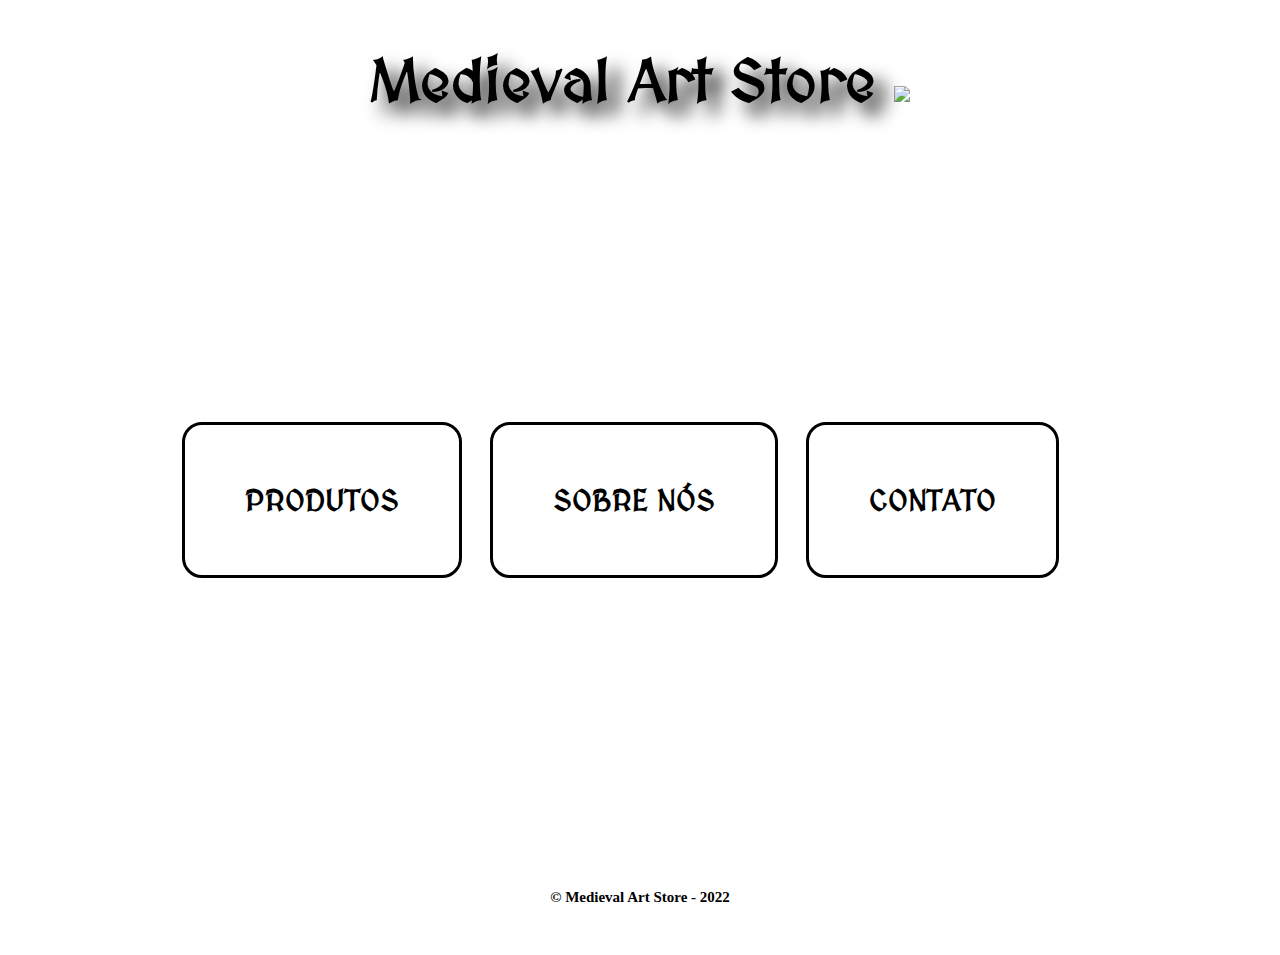
==== index.html @ 0043feac "Add files via upload" ====
<!DOCTYPE html>
<html lang="pt-br">
<head>
    <meta charset="UTF-8">
    <meta http-equiv="X-UA-Compatible" content="IE=edge">
    <meta name="viewport" content="width=device-width, initial-scale=1.0">
    <title>Medieval Art Store</title>
    <link rel="stylesheet" href="reset.css">
    <link rel="stylesheet" href="page1.css">
    <link rel="stylesheet" type="text/css" href="//fonts.googleapis.com/css?family=MedievalSharp" />
</head>
<body>
    <header>
        <div>
            <h1 class="title">Medieval Art Store <img src="logo.png"></h1>
        </div>
    </header>
    <main>
        <ul class="menu">
            <li>
                <h2 class="menu_item"><a href="product.html">Produtos</a></h2>    
            </li>

            <li>
                <h2 class="menu_item"><a href="about_us.html">Sobre nós</a></h2>
            </li>

            <li>
                <h2 class="menu_item"><a href="contact.html">Contato</a></h2>
            </li>

        </ul>
    </main>
    <footer>
        <p class="copyright">&copy; Medieval Art Store - 2022</p>
    </footer>
</body>
</html>
---- page1.css ----
body {
    background-image: url('backgroundnew.jpg');
}
.title {
    text-align: center;
    font-family: MedievalSharp;
    font-size: 60px;
    margin: 50px;
    text-shadow: black 0.2em 0.2em 0.3em;
    font-weight: bold;
}
.menu {
    width: 940px;
    margin: 0 auto;
    padding: 250px 0;
}
.menu_item a {
    display: inline-block;
    text-transform: uppercase;
    font-family: MedievalSharp;
    color: black;
    font-weight: bold;
    text-decoration: none;
    vertical-align: middle;
    padding: 60px;
    box-sizing: border-box;
    border: 3px solid black;
    border-radius: 20px;
    transition: 0.5s all;
}
.menu li {
    display: inline-block;
    text-align: center;
    font-size: 30px;
    padding: 12px;
}
.menu_item a:hover{
    border-color: darkorange;
    font-size: 35px;
    transform: scale(1.2) rotate(10deg);
    color: darkorange;
}
.copyright {
    text-align: center;
    color: black;
    font-size: 15px;
    font-weight: bold;
    padding: 50px;
}
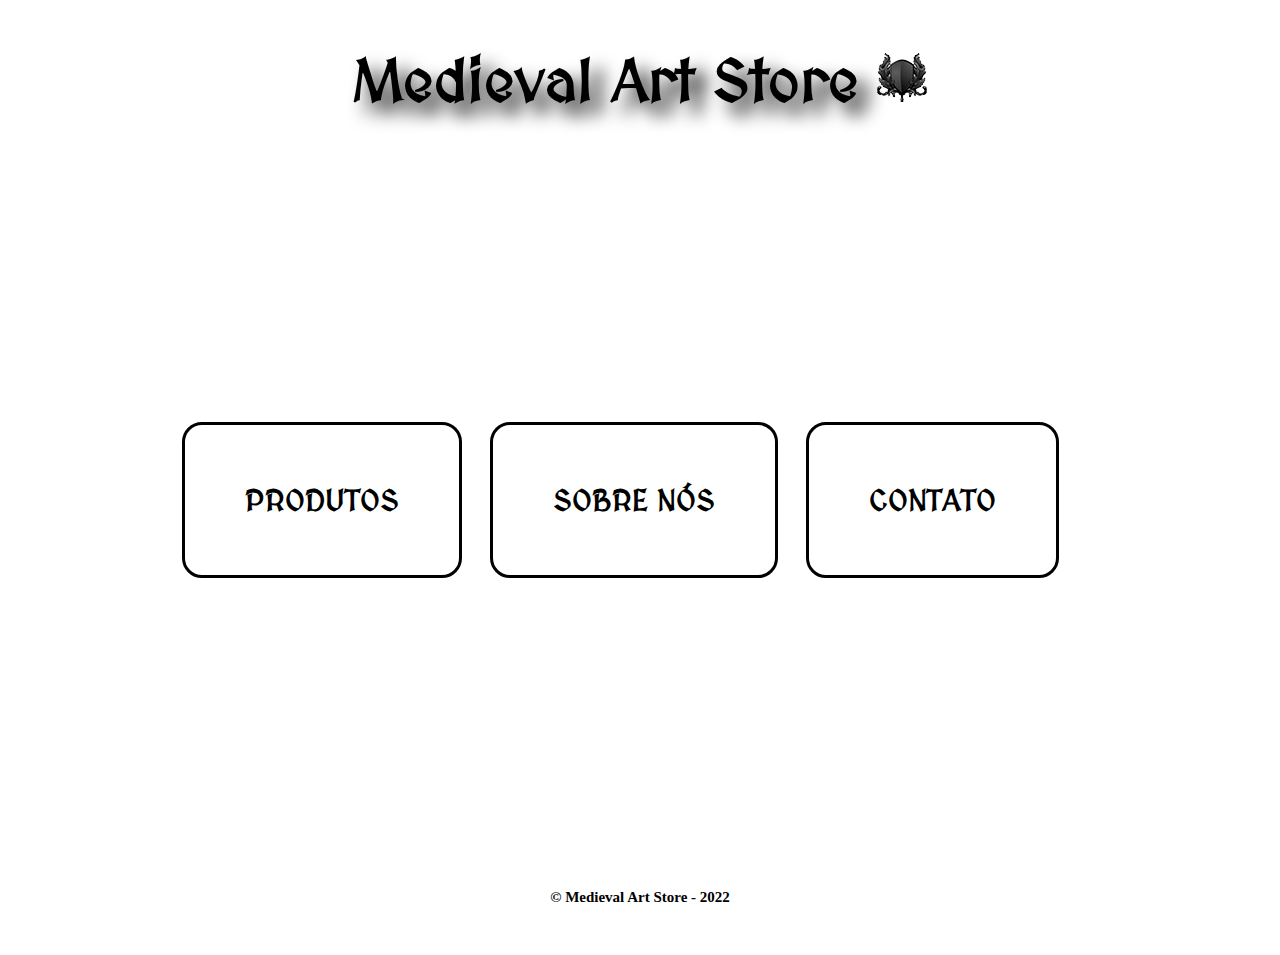
==== commit a296f93b: "Update index.html" ====
--- a/index.html
+++ b/index.html
@@ -12,7 +12,7 @@
 <body>
     <header>
         <div>
-            <h1 class="title">Medieval Art Store <img src="logo.png"></h1>
+            <h1 class="title">Medieval Art Store <img src="imgs/logo.png"></h1>
         </div>
     </header>
     <main>
@@ -35,4 +35,4 @@
         <p class="copyright">&copy; Medieval Art Store - 2022</p>
     </footer>
 </body>
-</html>+</html>
